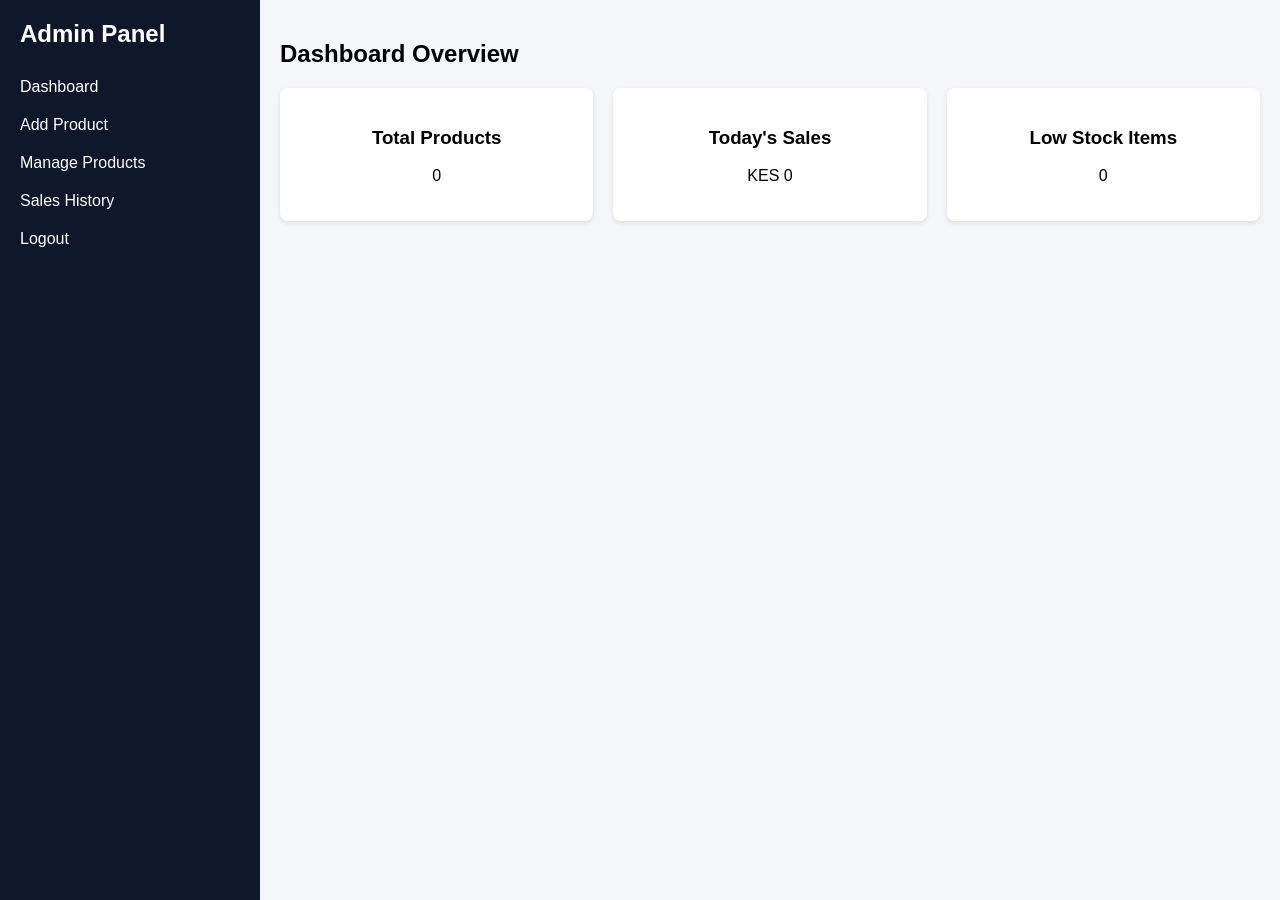
==== admin side/admin.html @ 7aaa9deb "separating the files into folders" ====
<!DOCTYPE html>
<html lang="en">
<head>
<meta charset="UTF-8">
<meta name="viewport" content="width=device-width, initial-scale=1.0">
<title>Admin Dashboard</title>

<link rel="stylesheet" href="./admin.css">
</head>
<body>

<div class="dashboard">

    <!-- SIDEBAR -->
    <div class="sidebar">
        <h2>Admin Panel</h2>
        <ul>
            <li onclick="showSection('dashboard')">Dashboard</li>
            <li onclick="showSection('addProduct')">Add Product</li>
            <li onclick="showSection('manageProducts')">Manage Products</li>
            <li onclick="showSection('sales')">Sales History</li>
            <li onclick="logout()">Logout</li>
        </ul>
    </div>

    <!-- MAIN CONTENT -->
    <div class="main-content">

        <!-- DASHBOARD SECTION -->
        <div id="dashboard" class="section">
            <h2>Dashboard Overview</h2>
            <div class="cards">
                <div class="card">
                    <h3>Total Products</h3>
                    <p id="totalProducts">0</p>
                </div>
                <div class="card">
                    <h3>Today's Sales</h3>
                    <p id="todaySales">KES 0</p>
                </div>
                <div class="card">
                    <h3>Low Stock Items</h3>
                    <p id="lowStock">0</p>
                </div>
            </div>
        </div>

        <!-- ADD PRODUCT SECTION -->
        <div id="addProduct" class="section hidden">
            <h2>Add New Product</h2>

            <form id="productForm">
                <input type="text" placeholder="Product Name" id="productName" required>
                <input type="text" placeholder="Barcode" id="productBarcode" required>
                <input type="number" placeholder="Price" id="productPrice" required>
                <input type="number" placeholder="Stock Quantity" id="productStock" required>
                <input type="file" id="productImage">

                <button type="submit">Add Product</button>
            </form>
        </div>

        <!-- MANAGE PRODUCTS SECTION -->
        <div id="manageProducts" class="section hidden">
            <h2>Manage Products</h2>

            <table>
                <thead>
                    <tr>
                        <th>Name</th>
                        <th>Barcode</th>
                        <th>Price</th>
                        <th>Stock</th>
                        <th>Actions</th>
                    </tr>
                </thead>
                <tbody id="productTable">
                    <!-- Products will load here -->
                </tbody>
            </table>
        </div>

        <!-- SALES SECTION -->
        <div id="sales" class="section hidden">
            <h2>Sales History</h2>

            <table>
                <thead>
                    <tr>
                        <th>Transaction ID</th>
                        <th>Phone</th>
                        <th>Total</th>
                        <th>Status</th>
                        <th>Date</th>
                    </tr>
                </thead>
                <tbody id="salesTable">
                    <!-- Sales will load here -->
                </tbody>
            </table>
        </div>

    </div>
</div>

<script src="./admin.js"></script>
</body>
</html>
---- admin side/admin.css ----
body{
    margin:0;
    font-family: Arial, sans-serif;
    background:#f4f6f9;
}

.dashboard{
    display:flex;
    height:100vh;
}

/* Sidebar */
.sidebar{
    width:220px;
    background:#0f172a;
    color:white;
    padding:20px;
}

.sidebar h2{
    margin-top:0;
}

.sidebar ul{
    list-style:none;
    padding:0;
}

.sidebar ul li{
    padding:10px 0;
    cursor:pointer;
}

.sidebar ul li:hover{
    color:#38bdf8;
}

/* Main Content */
.main-content{
    flex:1;
    padding:20px;
    overflow-y:auto;
}

.section{
    display:block;
}

.hidden{
    display:none;
}

/* Dashboard Cards */
.cards{
    display:flex;
    gap:20px;
    margin-top:20px;
}

.card{
    background:white;
    padding:20px;
    border-radius:8px;
    flex:1;
    text-align:center;
    box-shadow:0 2px 5px rgba(0,0,0,0.1);
}

/* Forms */
form{
    background:white;
    padding:20px;
    border-radius:8px;
    display:flex;
    flex-direction:column;
    gap:10px;
    max-width:400px;
}

input, button{
    padding:10px;
}

button{
    background:#0ea5e9;
    border:none;
    color:white;
    cursor:pointer;
    border-radius:5px;
}

button:hover{
    background:#0284c7;
}

/* Tables */
table{
    width:100%;
    border-collapse:collapse;
    background:white;
    margin-top:20px;
}

th, td{
    padding:12px;
    border:1px solid #ddd;
    text-align:left;
}

th{
    background:#f1f5f9;
}
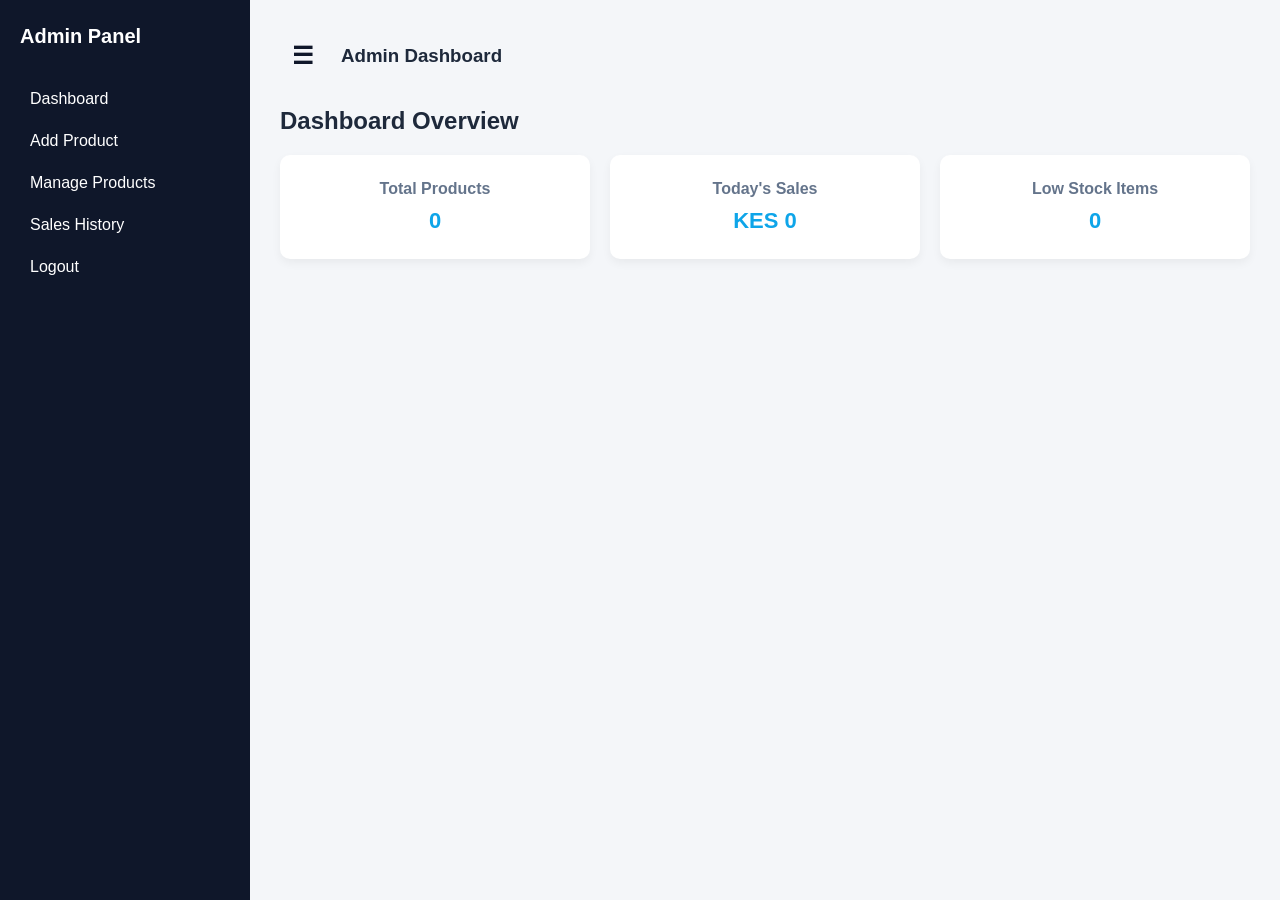
==== commit 2221641a: "adding more styling to the site" ====
--- a/admin side/admin.html
+++ b/admin side/admin.html
@@ -12,7 +12,7 @@
 <div class="dashboard">
 
     <!-- SIDEBAR -->
-    <div class="sidebar">
+    <div class="sidebar" id="sidebar">
         <h2>Admin Panel</h2>
         <ul>
             <li onclick="showSection('dashboard')">Dashboard</li>
@@ -25,6 +25,12 @@
 
     <!-- MAIN CONTENT -->
     <div class="main-content">
+
+        <!-- TOPBAR (NEW - Hamburger Menu) -->
+        <div class="topbar">
+            <button id="menuToggle" class="menu-btn">&#9776;</button>
+            <h3>Admin Dashboard</h3>
+        </div>
 
         <!-- DASHBOARD SECTION -->
         <div id="dashboard" class="section">
@@ -64,40 +70,42 @@
         <div id="manageProducts" class="section hidden">
             <h2>Manage Products</h2>
 
-            <table>
-                <thead>
-                    <tr>
-                        <th>Name</th>
-                        <th>Barcode</th>
-                        <th>Price</th>
-                        <th>Stock</th>
-                        <th>Actions</th>
-                    </tr>
-                </thead>
-                <tbody id="productTable">
-                    <!-- Products will load here -->
-                </tbody>
-            </table>
+            <div class="table-wrapper">
+                <table>
+                    <thead>
+                        <tr>
+                            <th>Name</th>
+                            <th>Barcode</th>
+                            <th>Price</th>
+                            <th>Stock</th>
+                            <th>Actions</th>
+                        </tr>
+                    </thead>
+                    <tbody id="productTable">
+                    </tbody>
+                </table>
+            </div>
         </div>
 
         <!-- SALES SECTION -->
         <div id="sales" class="section hidden">
             <h2>Sales History</h2>
 
-            <table>
-                <thead>
-                    <tr>
-                        <th>Transaction ID</th>
-                        <th>Phone</th>
-                        <th>Total</th>
-                        <th>Status</th>
-                        <th>Date</th>
-                    </tr>
-                </thead>
-                <tbody id="salesTable">
-                    <!-- Sales will load here -->
-                </tbody>
-            </table>
+            <div class="table-wrapper"> 
+                <table>
+                    <thead>
+                        <tr>
+                            <th>Transaction ID</th>
+                            <th>Phone</th>
+                            <th>Total</th>
+                            <th>Status</th>
+                            <th>Date</th>
+                        </tr>
+                    </thead>
+                    <tbody id="salesTable">
+                    </tbody>
+                </table>
+            </div>
         </div>
 
     </div>
--- a/admin side/admin.css
+++ b/admin side/admin.css
@@ -1,112 +1,259 @@
+/* =========================
+   GLOBAL RESET
+========================= */
+*{
+    margin:0;
+    padding:0;
+    box-sizing:border-box;
+}
+
 body{
-    margin:0;
-    font-family: Arial, sans-serif;
+    font-family: 'Segoe UI', Tahoma, Geneva, Verdana, sans-serif;
     background:#f4f6f9;
-}
-
+    color:#1e293b;
+}
+
+/* =========================
+   DASHBOARD LAYOUT
+========================= */
 .dashboard{
     display:flex;
-    height:100vh;
-}
-
-/* Sidebar */
+    min-height:100vh;
+}
+
+/* =========================
+   SIDEBAR
+========================= */
 .sidebar{
-    width:220px;
+    width:250px;
     background:#0f172a;
     color:white;
-    padding:20px;
-}
-
+    padding:25px 20px;
+    transition:all 0.3s ease;
+}
+
+/* Collapsed sidebar (Desktop) */
+.sidebar.collapsed{
+    width:70px;
+}
+
+.sidebar.collapsed h2{
+    display:none;
+}
+
+.sidebar.collapsed ul li{
+    text-align:center;
+    font-size:13px;
+}
+
+/* Sidebar Content */
 .sidebar h2{
-    margin-top:0;
+    margin-bottom:30px;
+    font-size:20px;
+    font-weight:600;
 }
 
 .sidebar ul{
     list-style:none;
-    padding:0;
 }
 
 .sidebar ul li{
-    padding:10px 0;
+    padding:12px 10px;
+    border-radius:6px;
     cursor:pointer;
+    transition:0.2s ease;
 }
 
 .sidebar ul li:hover{
+    background:#1e293b;
     color:#38bdf8;
 }
 
-/* Main Content */
+/* =========================
+   TOPBAR
+========================= */
+.topbar{
+    display:flex;
+    align-items:center;
+    gap:15px;
+    margin-bottom:25px;
+}
+
+.menu-btn{
+    font-size:24px;
+    background:none;
+    border:none;
+    cursor:pointer;
+    color:#0f172a;
+}
+
+/* =========================
+   MAIN CONTENT
+========================= */
 .main-content{
     flex:1;
-    padding:20px;
+    padding:30px;
     overflow-y:auto;
 }
 
-.section{
-    display:block;
-}
-
-.hidden{
-    display:none;
-}
-
-/* Dashboard Cards */
+.section h2{
+    margin-bottom:20px;
+    font-weight:600;
+}
+
+/* =========================
+   DASHBOARD CARDS
+========================= */
 .cards{
-    display:flex;
+    display:grid;
+    grid-template-columns: repeat(auto-fit, minmax(220px,1fr));
     gap:20px;
-    margin-top:20px;
 }
 
 .card{
     background:white;
-    padding:20px;
-    border-radius:8px;
-    flex:1;
+    padding:25px;
+    border-radius:10px;
     text-align:center;
-    box-shadow:0 2px 5px rgba(0,0,0,0.1);
-}
-
-/* Forms */
+    box-shadow:0 4px 10px rgba(0,0,0,0.05);
+    transition:0.2s ease;
+}
+
+.card:hover{
+    transform:translateY(-3px);
+}
+
+.card h3{
+    margin-bottom:10px;
+    font-size:16px;
+    color:#64748b;
+}
+
+.card p{
+    font-size:22px;
+    font-weight:bold;
+    color:#0ea5e9;
+}
+
+/* =========================
+   FORMS
+========================= */
 form{
     background:white;
-    padding:20px;
-    border-radius:8px;
+    padding:25px;
+    border-radius:10px;
     display:flex;
     flex-direction:column;
-    gap:10px;
-    max-width:400px;
-}
-
-input, button{
-    padding:10px;
+    gap:15px;
+    max-width:500px;
+    box-shadow:0 4px 10px rgba(0,0,0,0.05);
+}
+
+input{
+    padding:12px;
+    border:1px solid #cbd5e1;
+    border-radius:6px;
+    font-size:14px;
+}
+
+input:focus{
+    outline:none;
+    border-color:#0ea5e9;
 }
 
 button{
+    padding:12px;
+    border:none;
+    border-radius:6px;
     background:#0ea5e9;
-    border:none;
     color:white;
+    font-weight:600;
     cursor:pointer;
-    border-radius:5px;
+    transition:0.2s ease;
 }
 
 button:hover{
     background:#0284c7;
 }
 
-/* Tables */
+/* =========================
+   TABLES
+========================= */
 table{
     width:100%;
     border-collapse:collapse;
     background:white;
     margin-top:20px;
+    border-radius:10px;
+    overflow:hidden;
+    box-shadow:0 4px 10px rgba(0,0,0,0.05);
 }
 
 th, td{
-    padding:12px;
-    border:1px solid #ddd;
+    padding:14px;
     text-align:left;
 }
 
 th{
     background:#f1f5f9;
+    font-weight:600;
+}
+
+tr:nth-child(even){
+    background:#f9fafb;
+}
+
+.table-wrapper{
+    overflow-x:auto;
+}
+
+/* =========================
+   UTILITIES
+========================= */
+.hidden{
+    display:none;
+}
+
+/* =========================
+   RESPONSIVENESS
+========================= */
+
+/* Tablet */
+@media(max-width:992px){
+    .sidebar{
+        width:200px;
+    }
+
+    .main-content{
+        padding:20px;
+    }
+}
+
+/* Mobile */
+@media(max-width:768px){
+
+    .dashboard{
+        flex-direction:row;
+    }
+
+    .sidebar{
+        position:fixed;
+        top:0;
+        left:-260px;
+        height:100%;
+        z-index:1000;
+    }
+
+    .sidebar.active{
+        left:0;
+    }
+
+    .main-content{
+        width:100%;
+        padding:20px;
+    }
+
+    form{
+        max-width:100%;
+    }
 }
